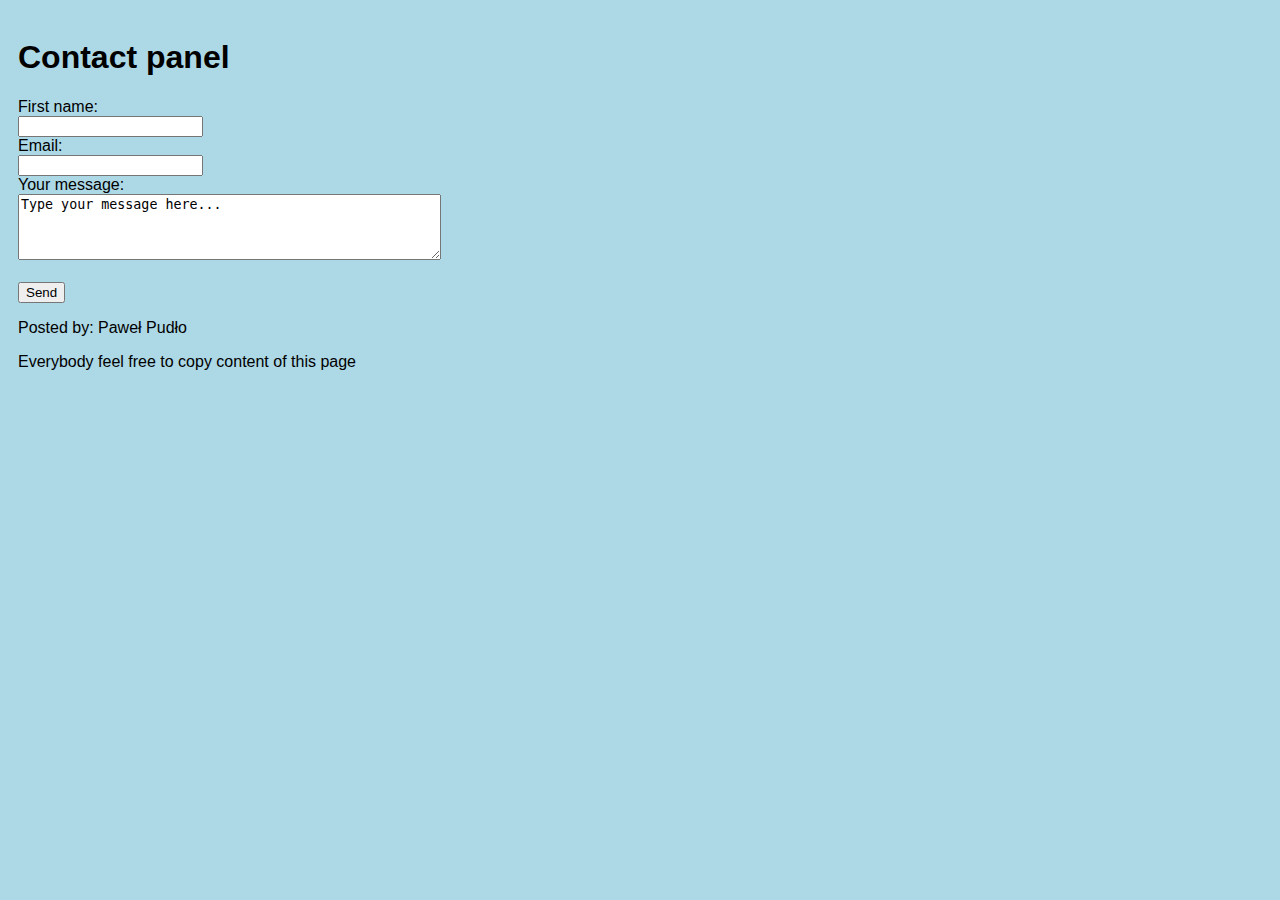
==== contact.html @ 978bd5b5 "Implement menu bar in index.html and contact module with bars and submission button" ====
<!DOCTYPE html>
<html>
<head>
    <title>Page Title</title>
    <meta charset="UTF-8">
    <link rel="stylesheet" type="text/css" href="css/style.css">
</head>
<body>
    <header>
        <h1>Contact panel</h1>
    </header>

    <nav>
    </nav>

    <div class="content">
        <label for="name">First name:</label><br>
        <input type="text" name="firstname" id="name"><br>
        <label for="email">Email:</label><br>
        <input type="text" name="lastname" id="email"><br>
        <label for="message">Your message:</label><br>
        <textarea rows="4" cols="50" id="message">Type your message here...</textarea>
        <br><br>
        <input type="submit" value="Send">

    </div>


    <footer>
        <p>Posted by: Paweł Pudło</p>
        <p>Everybody feel free to copy content of this page</p>
    </footer>

</body>


</html>
---- css/style.css ----
body {
    background-color: lightblue;
    font-family: Arial, Helvetica, sans-serif;
    padding:10px;
}
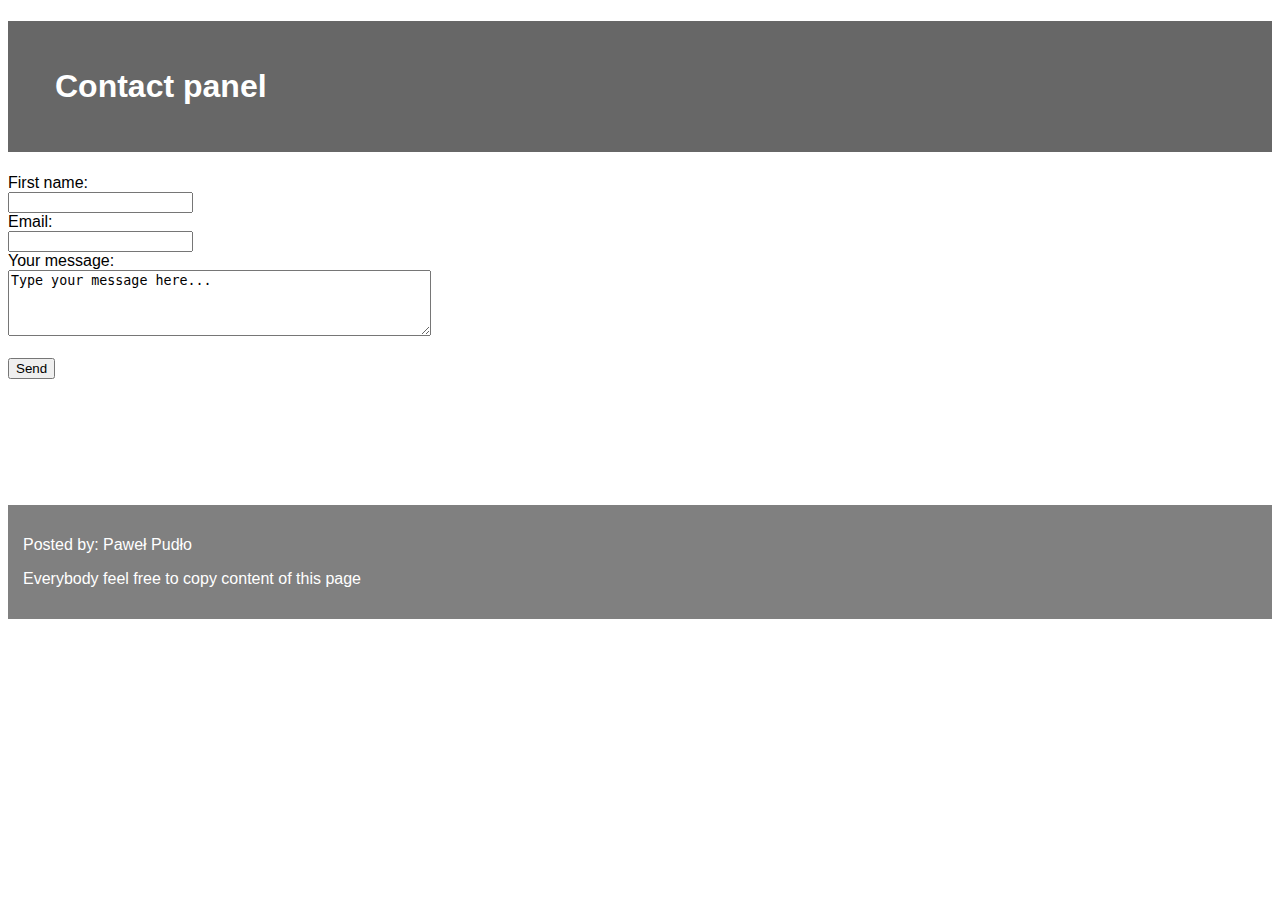
==== commit b9168f43: "new project" ====
--- a/contact.html
+++ b/contact.html
@@ -1,13 +1,13 @@
 <!DOCTYPE html>
 <html>
 <head>
-    <title>Page Title</title>
+    <title>Contact</title>
     <meta charset="UTF-8">
     <link rel="stylesheet" type="text/css" href="css/style.css">
 </head>
 <body>
     <header>
-        <h1>Contact panel</h1>
+        <h1 style="padding:47px">Contact panel</h1>
     </header>
 
     <nav>
--- a/css/style.css
+++ b/css/style.css
@@ -1,5 +1,99 @@
+* {
+    box-sizing: border-box;
+}
+
+
 body {
-    background-color: lightblue;
     font-family: Arial, Helvetica, sans-serif;
-    padding:10px;
+
 }
+
+header {
+    background: rgba(1, 1, 1, 0.6);
+    color: white;
+
+}
+
+footer {
+    background: grey;
+    color: white;
+    padding:15px;
+    margin-top: 10%;
+}
+
+.clearfix::after {
+    content: "";
+    clear: both;
+    display: table;
+}
+
+.menu {
+    width:15%;
+}
+
+.content {
+    width:85%;
+}
+
+.column {
+    float: left;
+    padding:15px;
+}
+
+.menu ul {
+    list-style-type: none;
+    margin: 0;
+    padding: 0;
+}
+.menu li a{
+    display: table;
+    text-align: center;
+    padding: 8px;
+    margin-bottom: 8px;
+    background-color: #33b5e5;
+    color: #ffffff;
+}
+
+.menu li a:visited {
+    color: white;
+    text-decoration:none;
+}
+
+.menu li a:hover {
+    background-color: #0099cc;
+}
+
+.trip {
+    display: table;
+    width:80%;
+    margin-left:30px;
+    margin-bottom:30px;
+    background-color: black;
+    color: white;
+    border: 10px solid black;
+}
+
+.photo {
+    vertical-align: middle;
+    display: table-cell;
+    width:600px;
+    height:auto;
+    padding: 10px;
+}
+
+.description {
+    vertical-align: middle;
+    display: table-cell;
+    float: left;
+}
+
+.costTable, .costTable th, .costTable td {
+    border: 1px solid black;
+    border-collapse: collapse;
+}
+.costTable th, .costTable td {
+    padding: 5px;
+}
+.costTable th {
+    text-align: left;
+}
